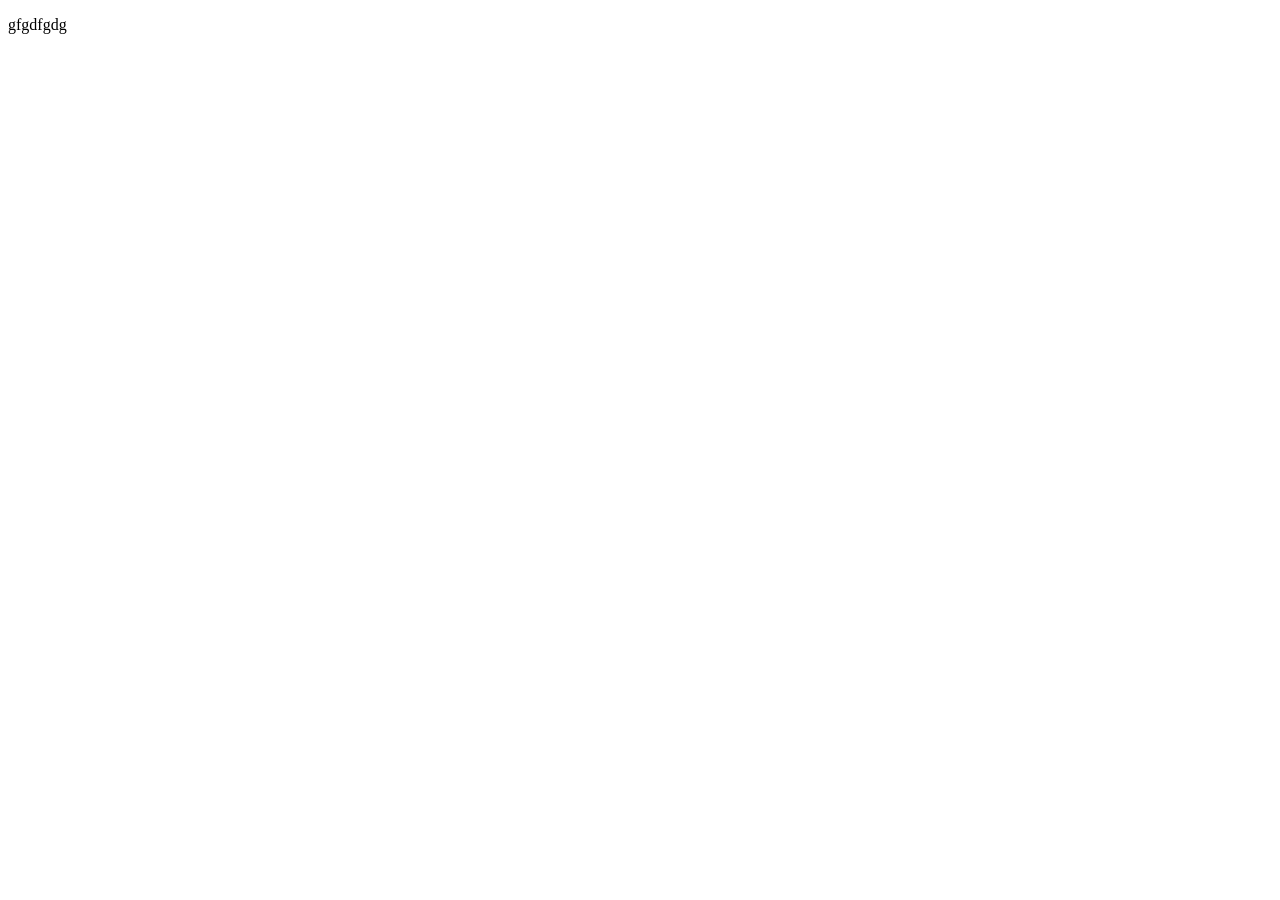
==== index.html @ eabd17fc "first commit" ====
<!DOCTYPE html>
<html lang="en">
<head>
	<meta charset="UTF-8">
	<meta http-equiv="X-UA-Compatible" content="IE=edge">
	<meta name="viewport" content="width=device-width, initial-scale=1.0">
	<title>Hello World!</title>
</head>
<body>
	<p>gfgdfgdg</p>
	<script src="./js/script.js"></script>
</body>
</html>
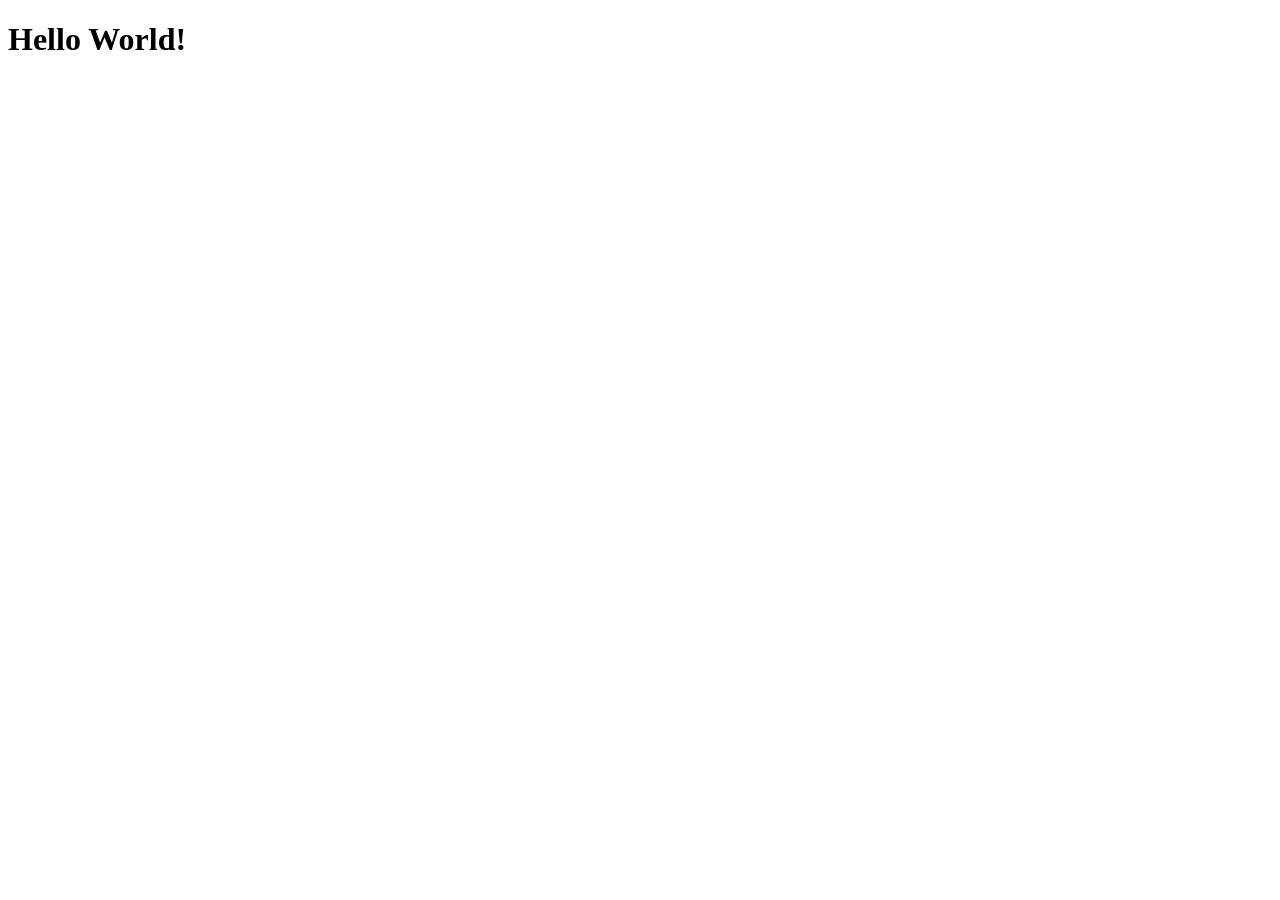
==== commit 5caca93f: "second commit" ====
--- a/index.html
+++ b/index.html
@@ -7,7 +7,7 @@
 	<title>Hello World!</title>
 </head>
 <body>
-	<p>gfgdfgdg</p>
+	<h1>Hello World!</h1>
 	<script src="./js/script.js"></script>
 </body>
 </html>
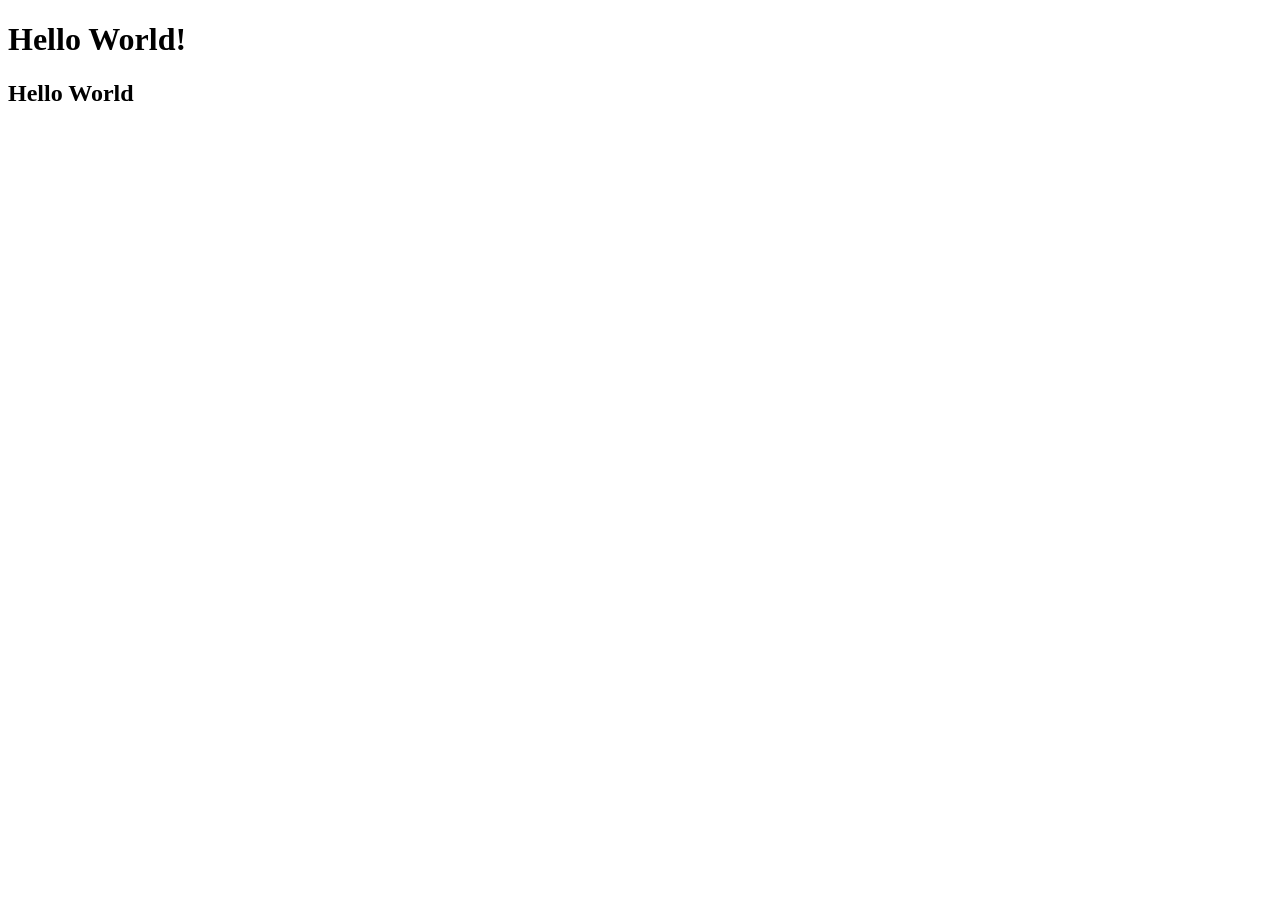
==== commit 66c2a54f: "update index.html" ====
--- a/index.html
+++ b/index.html
@@ -8,6 +8,7 @@
 </head>
 <body>
 	<h1>Hello World!</h1>
+	<h2>Hello World</h2>
 	<script src="./js/script.js"></script>
 </body>
 </html>
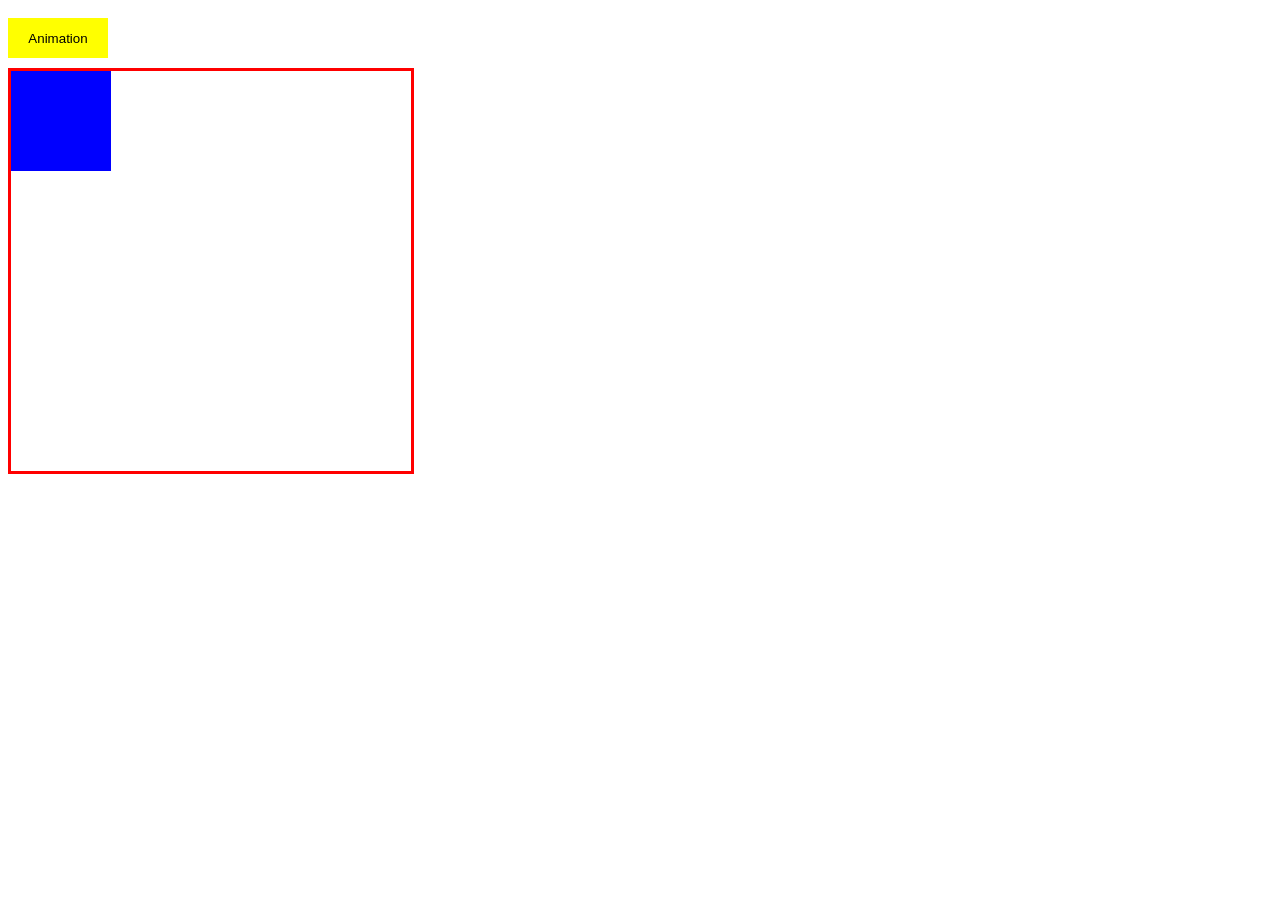
==== commit 940fdae2: "add events" ====
--- a/index.html
+++ b/index.html
@@ -1,14 +1,17 @@
-<!DOCTYPE html>
-<html lang="en">
-<head>
-	<meta charset="UTF-8">
-	<meta http-equiv="X-UA-Compatible" content="IE=edge">
-	<meta name="viewport" content="width=device-width, initial-scale=1.0">
-	<title>Hello World!</title>
-</head>
-<body>
-	<h1>Hello World!</h1>
-	<h2>Hello World</h2>
-	<script src="./js/script.js"></script>
-</body>
+<!DOCTYPE html>
+<html lang="ru">
+  <head>
+    <meta charset="utf-8">
+    <meta http-equiv="X-UA-Compatible" content="IE=edge">
+   	<title>Java Script</title>
+   	<link rel="stylesheet" href="style.css">
+  </head>
+  <body>
+    <button class="btn">Animation</button>
+    <div class="wrapper">
+        <div class="box"></div>
+    </div>
+
+	<script src="script.js"></script>
+  </body>
 </html>
--- a/style.css
+++ b/style.css
@@ -0,0 +1,20 @@
+.box {
+  position: absolute;
+  width: 100px;
+  height: 100px;
+  background-color: blue;
+}
+.wrapper {
+  position: relative;
+  width: 400px;
+  height: 400px;
+  border: 3px solid red;
+}
+button {
+  margin-bottom: 10px;
+  margin-top: 10px;
+  width: 100px;
+  height: 40px;
+  background-color: yellow;
+  border: none;
+}
